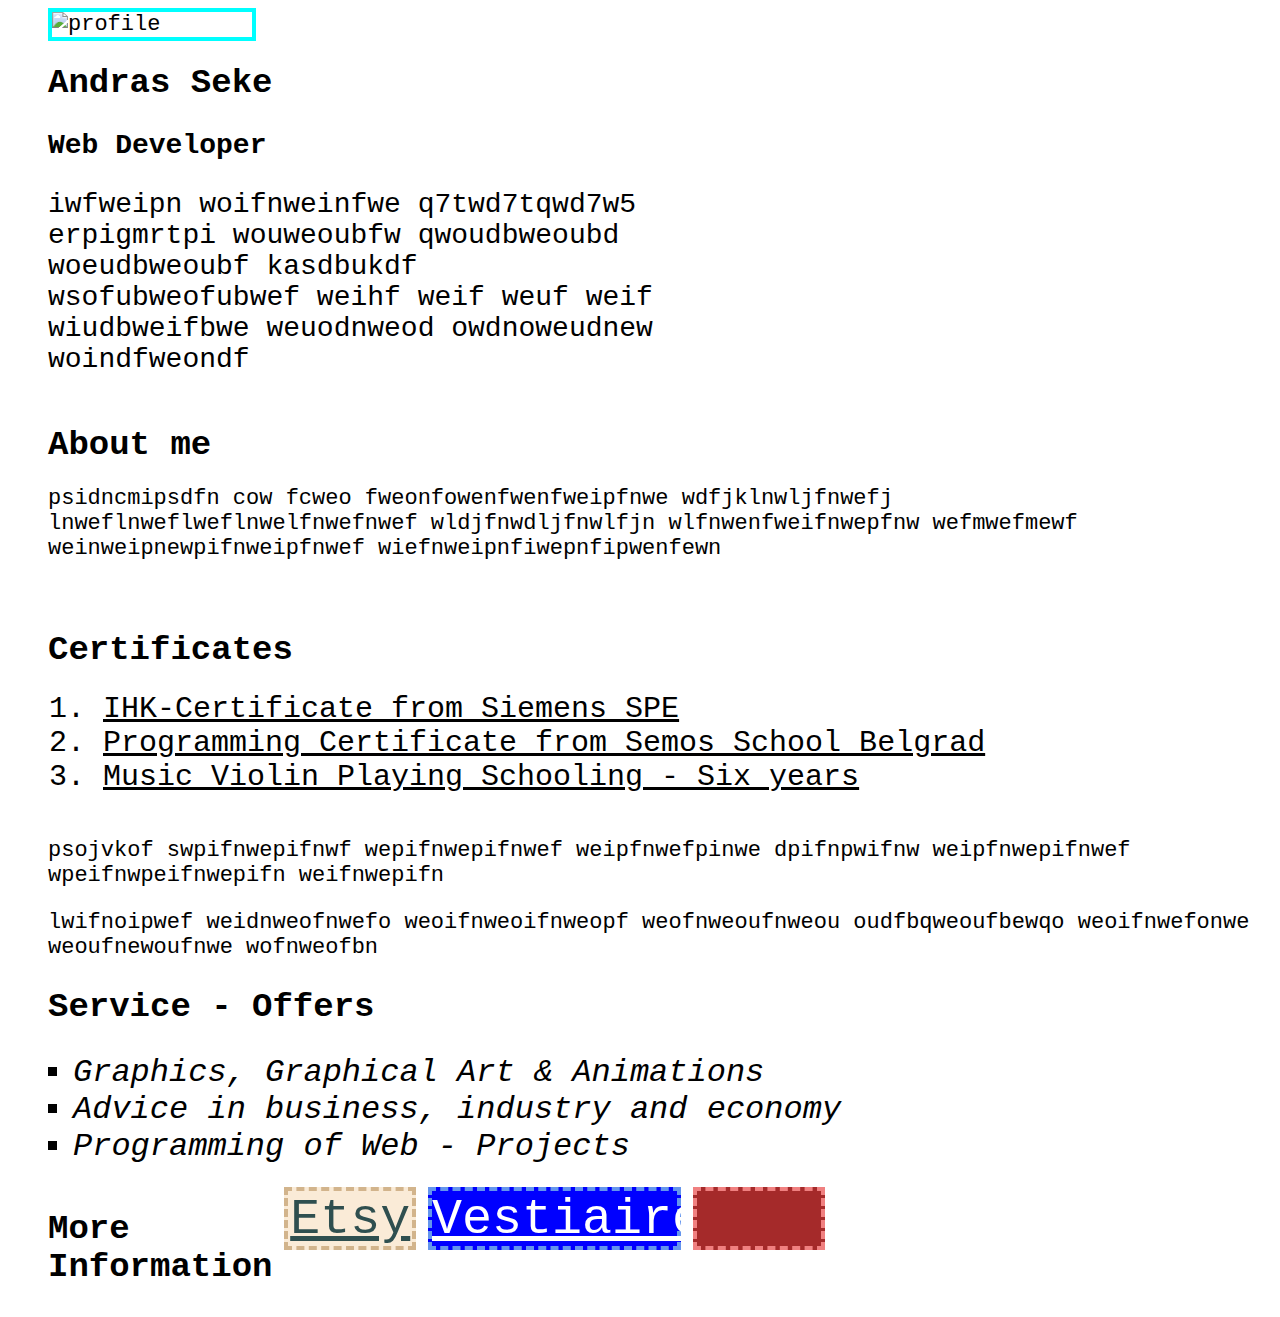
==== profile.html @ 49e39bfa "init" ====
<!DOCTYPE html>
<html lang="en">
<head>
    <meta charset="UTF-8">
    <meta name="viewport" content="width=device-width, initial-scale=1.0">
    <title>Profil Andras Seke</title>
    <link href="profil.css" rel="stylesheet" />
</head>
<body>
    <div id="whole-profile">
        <div id="main-profile">
            <div id="profile-picture" class="border-for-profile-picture">
                <img src="../AZAVProjekt1/images/screenshot-profile-1.jpg" alt="profile"> 
            </div>
            <div id="profile-main-information">
                <h1>
                    Andras Seke
                </h1>
                <h3>
                    Web Developer
                </h3>
            </div>
            <div id="profile-help-information">
                <p>
                    iwfweipn woifnweinfwe q7twd7tqwd7w5
                    erpigmrtpi wouweoubfw qwoudbweoubd woeudbweoubf
                    kasdbukdf wsofubweofubwef weihf weif weuf weif 
                    wiudbweifbwe weuodnweod  owdnoweudnew woindfweondf
                </p>
            </div>
        </div>
        <div id="aboutme-profile">
            <div id="aboutme-information">
                <h1>About me</h1>
                <p>psidncmipsdfn  cow fcweo fweonfowenfwenfweipfnwe
                    wdfjklnwljfnwefj lnweflnweflweflnwelfnwefnwef
                    wldjfnwdljfnwlfjn wlfnwenfweifnwepfnw wefmwefmewf
                    weinweipnewpifnweipfnwef wiefnweipnfiwepnfipwenfewn
                </p>
                <img src="" alt="">
            </div>
            <div id="certificates-information">
                <h1>Certificates</h1>
                <ul>
                    <li>IHK-Certificate from Siemens SPE</li>
                    <li>Programming Certificate from Semos School Belgrad</li>
                    <li>Music Violin Playing Schooling - Six years</li>
                </ul>
            </div>
        </div>
        <div id="services-profile">
            <div id="services-information">
                <p>psojvkof swpifnwepifnwf wepifnwepifnwef weipfnwefpinwe
                    dpifnpwifnw weipfnwepifnwef wpeifnwpeifnwepifn weifnwepifn
                </p>
                <p>lwifnoipwef weidnweofnwefo weoifnweoifnweopf weofnweoufnweou
                    oudfbqweoufbewqo weoifnwefonwe weoufnewoufnwe wofnweofbn
                </p>
            </div>
            <div id="work-offer-information">
                <h2>Service - Offers</h2>
                <ul>
                    <li>Graphics, Graphical Art & Animations</li>
                    <li>Advice in business, industry and economy</li>
                    <li>Programming of Web - Projects</li>
                </ul>
            </div>
        </div>
        <div id="more-information-profile">
            <div id="more-information-information">
                <h1>More Information</h1>
                <div id="insta">
                    <a href="https://testlink" alt="Etsy">Etsy</a>
                </div>
                <div id="face">
                    <a href="https://testlink" alt="Vestiaire Collective">Vestiaire</a>
                </div>
                <div id="you">
                    <a href="https://testlink" alt=""></a>
                </div>
            </div>
        </div>
    </div>
</body>
</html>
---- profil.css ----
body {
    font-family: 'Courier New', Courier, fantasy;
    font-size: 22px;
}

h1,
h2 {
    font-size: 34px;
}

h3 {
    font-size: 28px;
}

#whole-profile {
    display: flex;
    flex-direction: row;
    flex-wrap: wrap;
    align-content: flex-start;
    justify-content: flex-start;
}

#main-profile {}

#main-profile {
    margin-left: 40px;
}

#main-profile h1,
h2 {
    align-content: flex-start;
}

#main-profile h3 {
    align-content: flex-start;
}

#main-profile p {}

#profile-picture img {
    width: 200px;
    height: 150px;
}

#profile-help-information {
    width: 50%;
}

#profile-help-information p {
    font-size: 28px;
}

#aboutme-profile p {
    margin-left: 40px;
}

#aboutme-profile ul {
    list-style-type: decimal;
    margin-left: 55px;
}

#aboutme-profile li {
    font-size: 30px;
    text-decoration: underline;
}

.border-for-profile-picture {
    border: 4px solid aqua;
    width: 200px;
}

#aboutme-profile h1 {
    margin-left: 40px;
}

#services-profile p {
    margin-left: 40px;
}

#services-profile li {
    font-size: 32px;
    font-style: oblique;
}

#services-profile h2 {
    margin-left: 40px;
}

#services-profile ul {
    margin-left: 25px;
    list-style-type: square;
}

#more-information-information {
    display: flex;
    flex-wrap: nowrap;
    flex-direction: row;
    align-content: space-around;
    justify-content: space-evenly;
    align-items: flex-start;
}

#more-information-information h1 {
    margin-left: 40px;
}

#insta {
    width: 30%;
    height: 55px;
    background-color: antiquewhite;
    border: 4px dashed tan;
    text-align: center;
    margin-left: 12px;
}

#insta a {
    color: darkslategray;
    font-size: 50px;
}

#face {
    width: 30%;
    height: 55px;
    background-color: blue;
    border: 4px dashed cornflowerblue;
    text-align: center;
    margin-left: 12px;
}

#face a {
    color: white;
    font-size: 50px;
}

#you {
    width: 30%;
    height: 55px;
    background-color: brown;
    border: 4px dashed lightcoral;
    text-align: center;
    margin-left: 12px;
}

#you a {
    color: khaki;
    font-size: 50px;
}
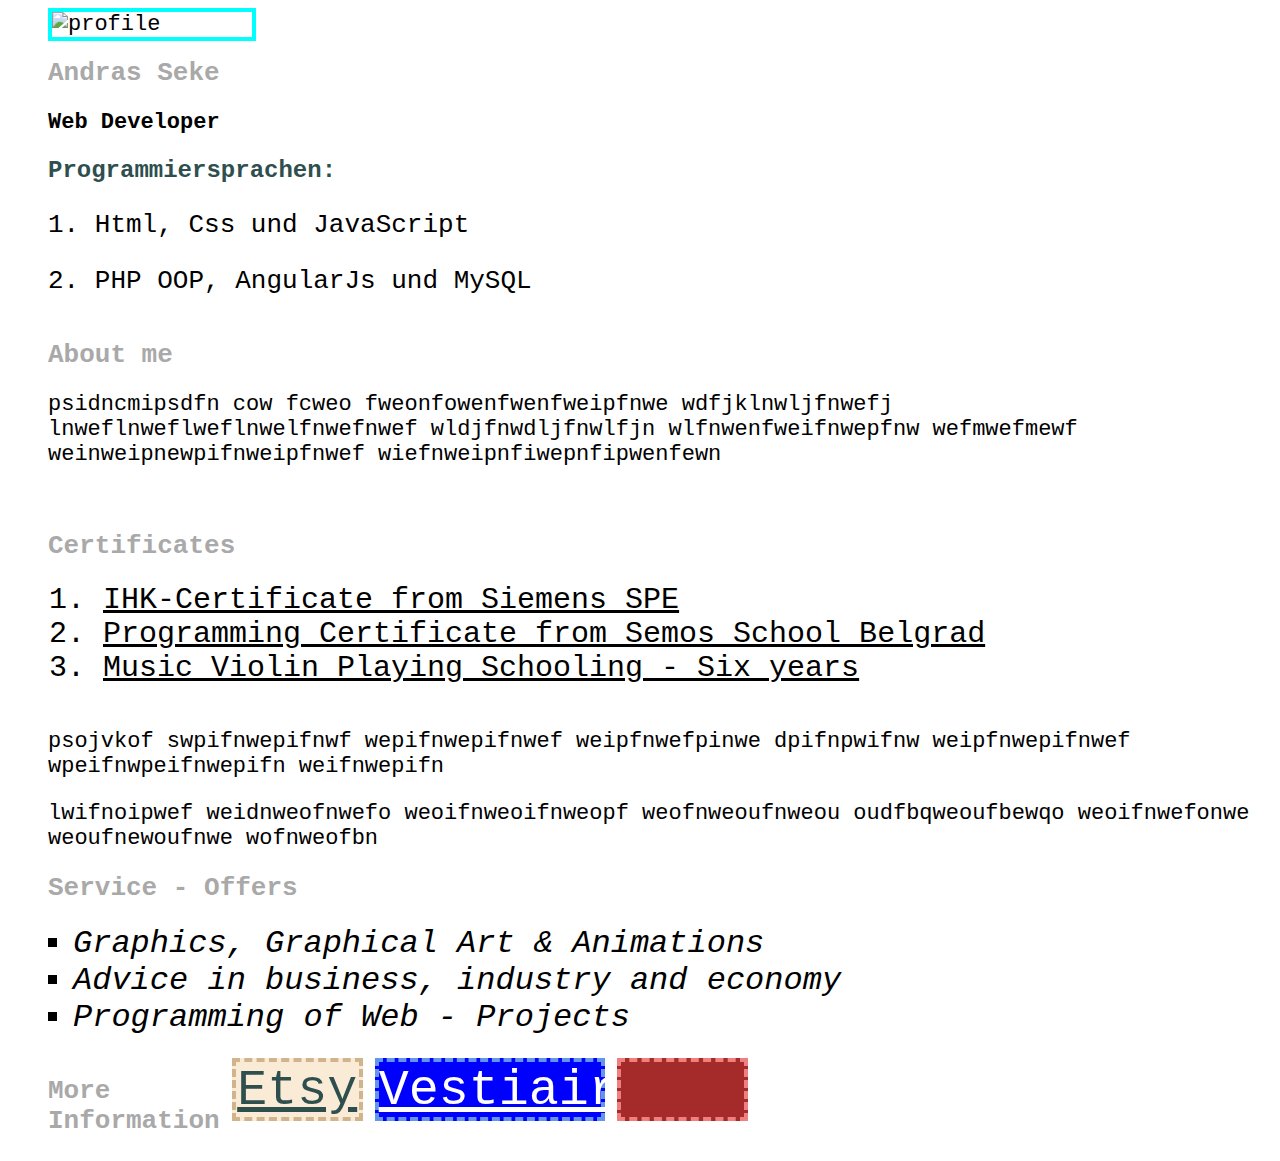
==== commit 0eb19717: "update - profil.css profile.html" ====
--- a/profile.html
+++ b/profile.html
@@ -21,11 +21,12 @@
                 </h3>
             </div>
             <div id="profile-help-information">
+                <h2>Programmiersprachen:</h2>
                 <p>
-                    iwfweipn woifnweinfwe q7twd7tqwd7w5
-                    erpigmrtpi wouweoubfw qwoudbweoubd woeudbweoubf
-                    kasdbukdf wsofubweofubwef weihf weif weuf weif 
-                    wiudbweifbwe weuodnweod  owdnoweudnew woindfweondf
+                    1. Html, Css und JavaScript
+                </p>
+                <p>
+                    2. PHP OOP, AngularJs und MySQL
                 </p>
             </div>
         </div>
--- a/profil.css
+++ b/profil.css
@@ -5,11 +5,12 @@
 
 h1,
 h2 {
-    font-size: 34px;
+    font-size: 26px;
+    color: darkgray;
 }
 
 h3 {
-    font-size: 28px;
+    font-size: 22px;
 }
 
 #whole-profile {
@@ -43,11 +44,16 @@
 }
 
 #profile-help-information {
-    width: 50%;
+    width: 100%;
 }
 
 #profile-help-information p {
-    font-size: 28px;
+    font-size: 26px;
+}
+
+#profile-help-information h2 {
+    font-size: 24px;
+    color: darkslategrey;
 }
 
 #aboutme-profile p {
